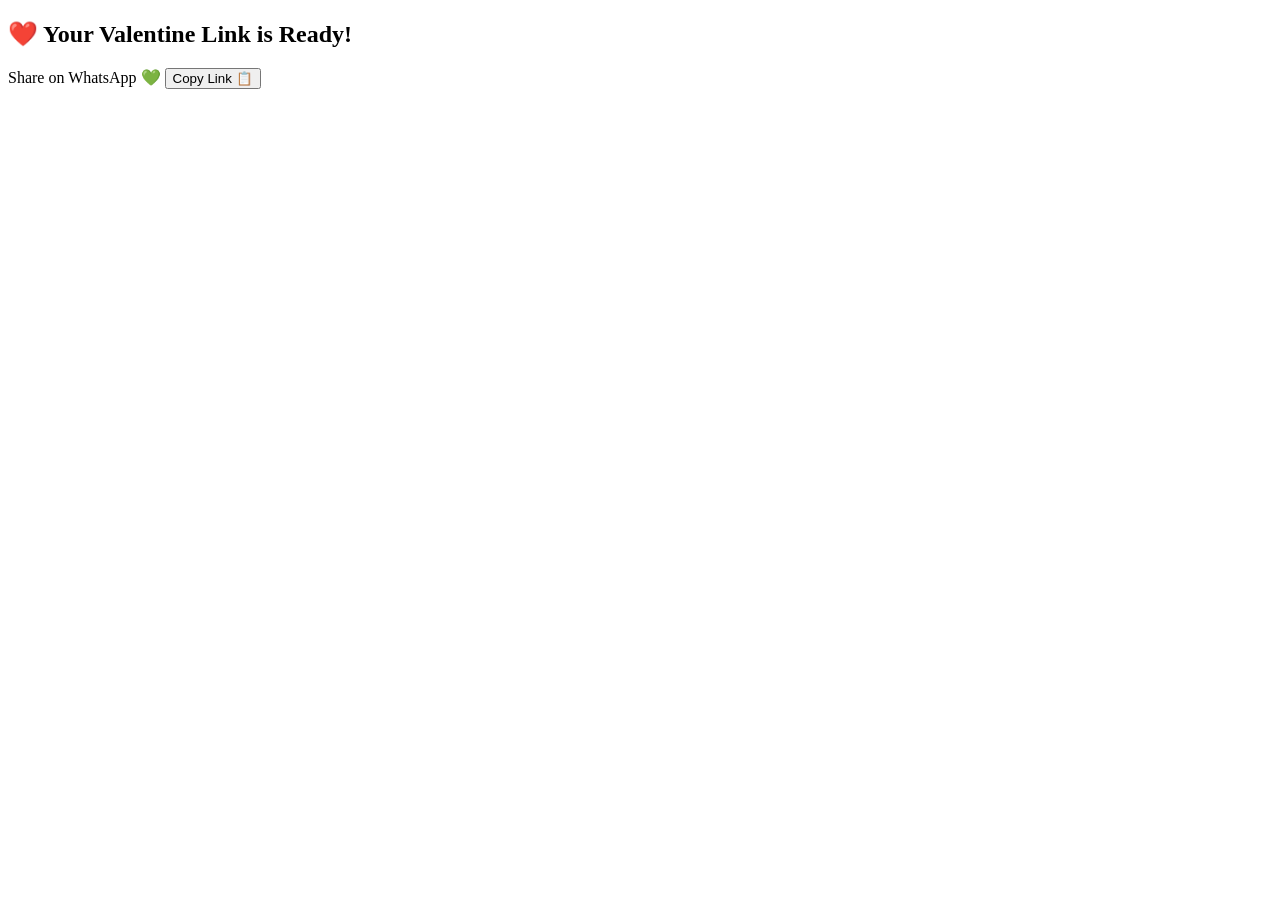
==== src/main/resources/templates/success.html @ 2d719736 "LoveLink Valentine App" ====
<!DOCTYPE html>
<html xmlns:th="http://www.thymeleaf.org">
<head>
    <title>Link Ready ❤️</title>
    <meta name="viewport" content="width=device-width, initial-scale=1">
    <link rel="stylesheet" th:href="@{/style.css}">
</head>
<body>

<div class="card">
    <h2>❤️ Your Valentine Link is Ready!</h2>

    <p class="link" th:text="${shareLink}"></p>

    <a class="btn"
       th:href="'https://wa.me/?text=Open%20this%20surprise%20❤️%20' + ${shareLink}">
        Share on WhatsApp 💚
    </a>

    <button class="btn" onclick="copyLink()">Copy Link 📋</button>
</div>

<script>
    function copyLink() {
        navigator.clipboard.writeText(document.querySelector('.link').innerText);
        alert("Link copied ❤️");
    }
</script>

</body>
</html>
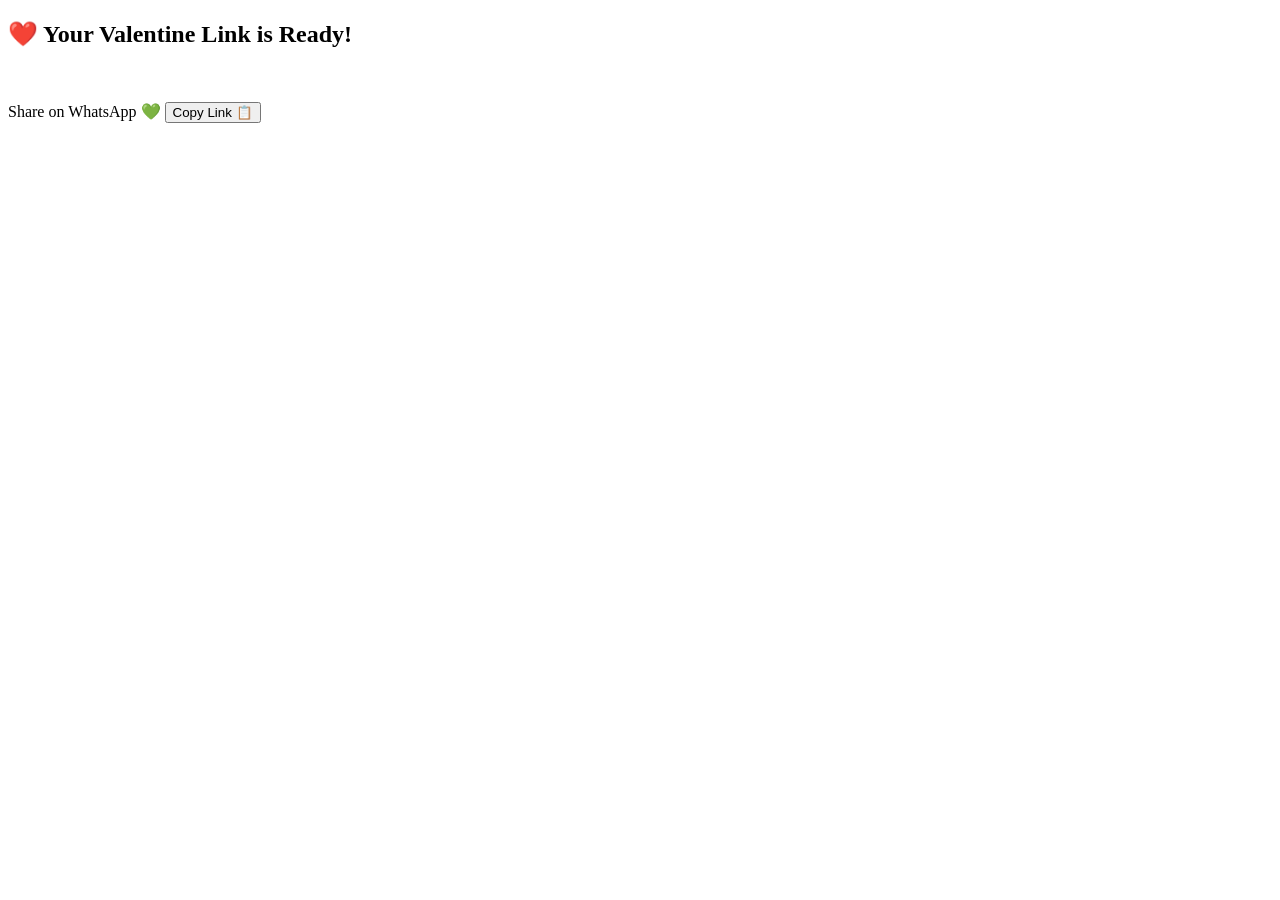
==== commit f1334581: "Generate API shareLink dynamically instead of hardcoding" ====
--- a/src/main/resources/templates/success.html
+++ b/src/main/resources/templates/success.html
@@ -9,7 +9,7 @@
 
 <div class="card">
     <h2>❤️ Your Valentine Link is Ready!</h2>
-
+    <br>
     <p class="link" th:text="${shareLink}"></p>
 
     <a class="btn"
